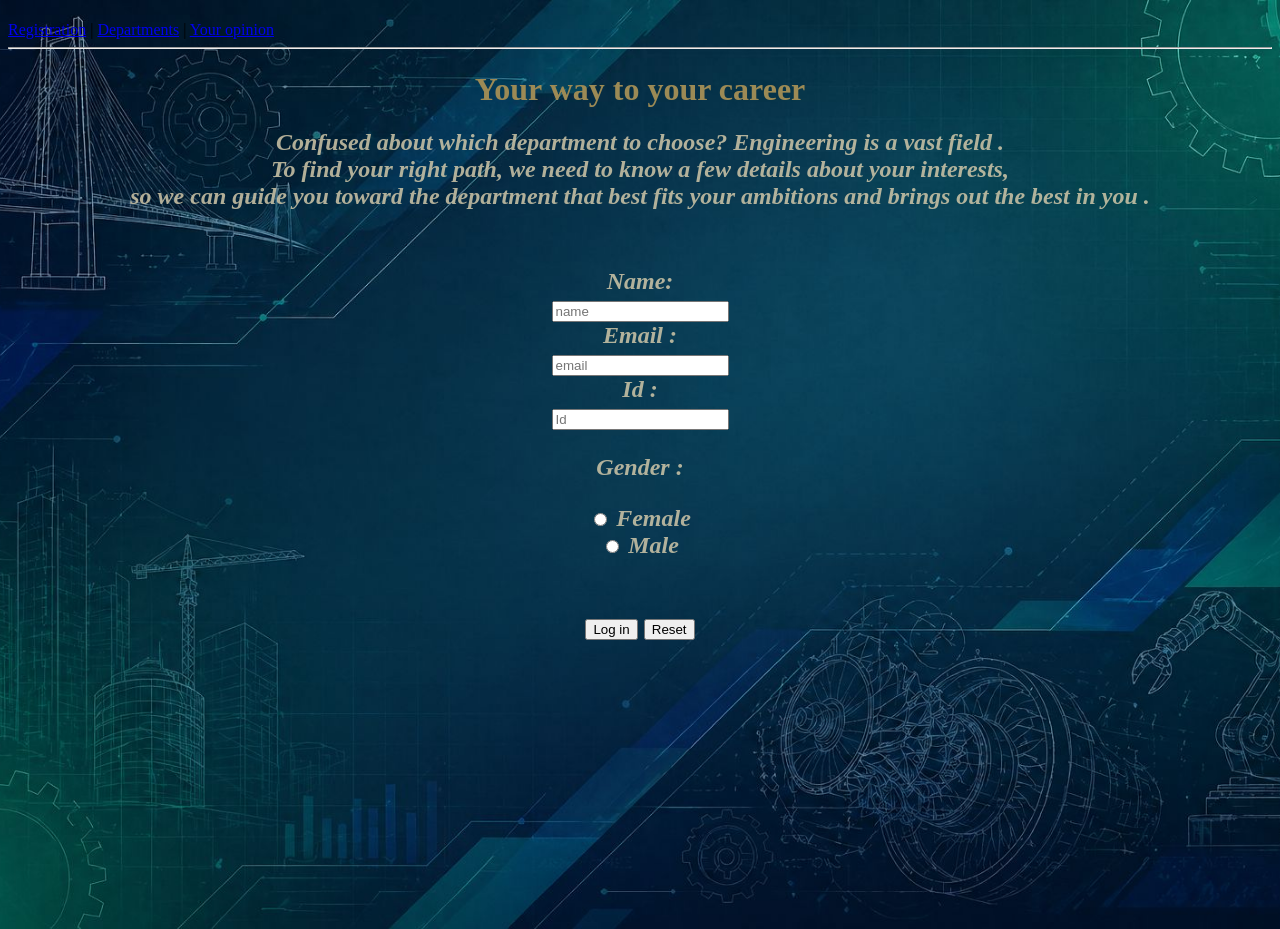
==== index.html @ ffae28c2 "Add files via upload" ====
<!DOCTYPE html>
<html lang="en" dir="ltr">
<head>
    <meta charset="UTF-8">
    <meta name="viewport"
    content="width=device-width, initial-scale=1.0">
    <title>:Your way to your career</title>
    <link rel="stylesheet"
     href="style.css">
     
</head>
</html>

</head>
<body id="index-page"><h1 welcome please login></h1>
    <form action="index.html"></form>
    <nav>
        <a href="index.html">Registration</a> | 
        <a href="about.html">Departments</a> | 
        <a href="details.html">Your opinion</a>
    </nav>
    <hr>
<h1 style="text-align:center;">Your way to your career</h1>
 <form action="destination URL">

    <p>
        <h2 style="text-align:center;">
             Confused about which department to choose? Engineering is a vast field .<br/>
             To find your right path, we need to know a few details about your interests,<br/>
             so we can guide you toward the department that best fits your ambitions and brings out the best in you .
        </h2>
    </p>
 </form>
  
 <form action="about.html" method="get"> 
    
    <br> <h2 style="text-align:center;"

     label for="name">Name:</label><br>
    <input type="text" placeholder="name" id="name"required>

     <label for="email"><br>Email :</label><br>
<input type="email" placeholder="email" id="Email"required>


<br><label>Id :</label><br>
<input type="password" placeholder="Id" id="Id"required>
<p>Gender :</p>
<form>
    <input type="radio" name="gender" value="Female"required>
    <label for="female">Female</label><br>
    <input type="radio" name="gender" value="Male"required>
    <label for="male">Male</label><br>


   <br><br> <input type="submit" value="Log in">
   <input type="reset" value="Reset">
</form>
</h2>
 </form>
</body>
</html>
---- style.css ----
#index-page {
    background-image:url(img.back.jpeg);
background-size:cover;
background-position: center;
background-repeat: no-repeat;
min-height:100vh;
}
#about-page {
    background-image:url(img6.webp);
background-size:cover;
background-position: center;
background-repeat: no-repeat;
min-height:100vh;
}
#details-page
    {
    background-image:url(img6.webp);
background-size:cover;
background-position: center;
background-repeat: no-repeat;
min-height:100vh;

}
h1 {font-style:inherit;
    color: rgb(156, 138, 85);}
h2,h3 {
    font-style: oblique;
    color:rgba(210, 201, 170, 0.845);
}
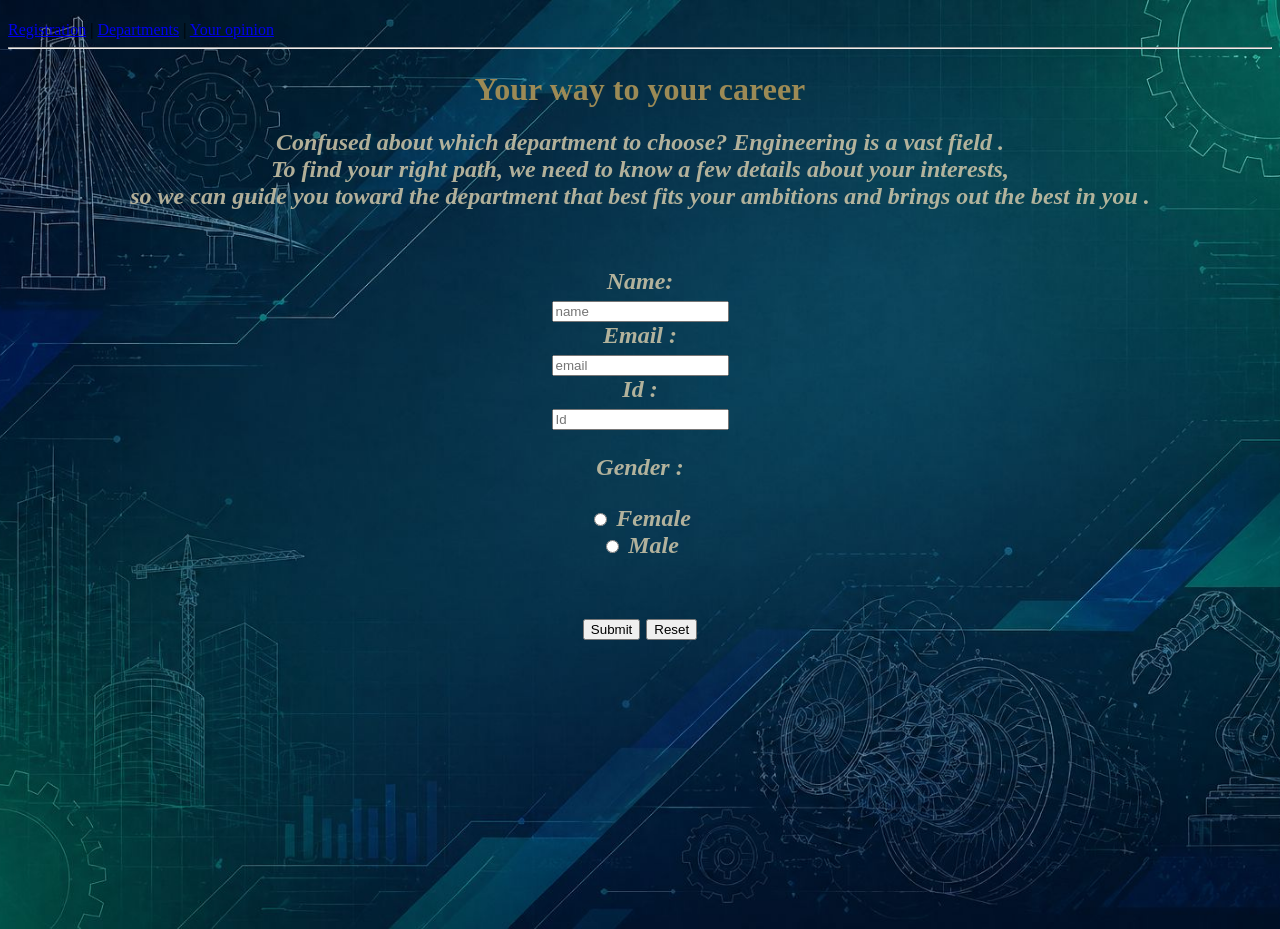
==== commit 7a383203: "Update index.html" ====
--- a/index.html
+++ b/index.html
@@ -53,10 +53,10 @@
     <label for="male">Male</label><br>
 
 
-   <br><br> <input type="submit" value="Log in">
+   <br><br> <input type="submit" value="Submit">
    <input type="reset" value="Reset">
 </form>
 </h2>
  </form>
 </body>
-</html>+</html>
--- a/style.css
+++ b/style.css
@@ -29,9 +29,17 @@
 }
 
 
+img{  
+    border-radius: 10px;
+    box-shadow:0px 10px 20px rgba(0, 0, 0 ,1);
+    margin: 20px ;
+    transition: 0.3s;
+}
 
 
 
 
 
 
+
+
